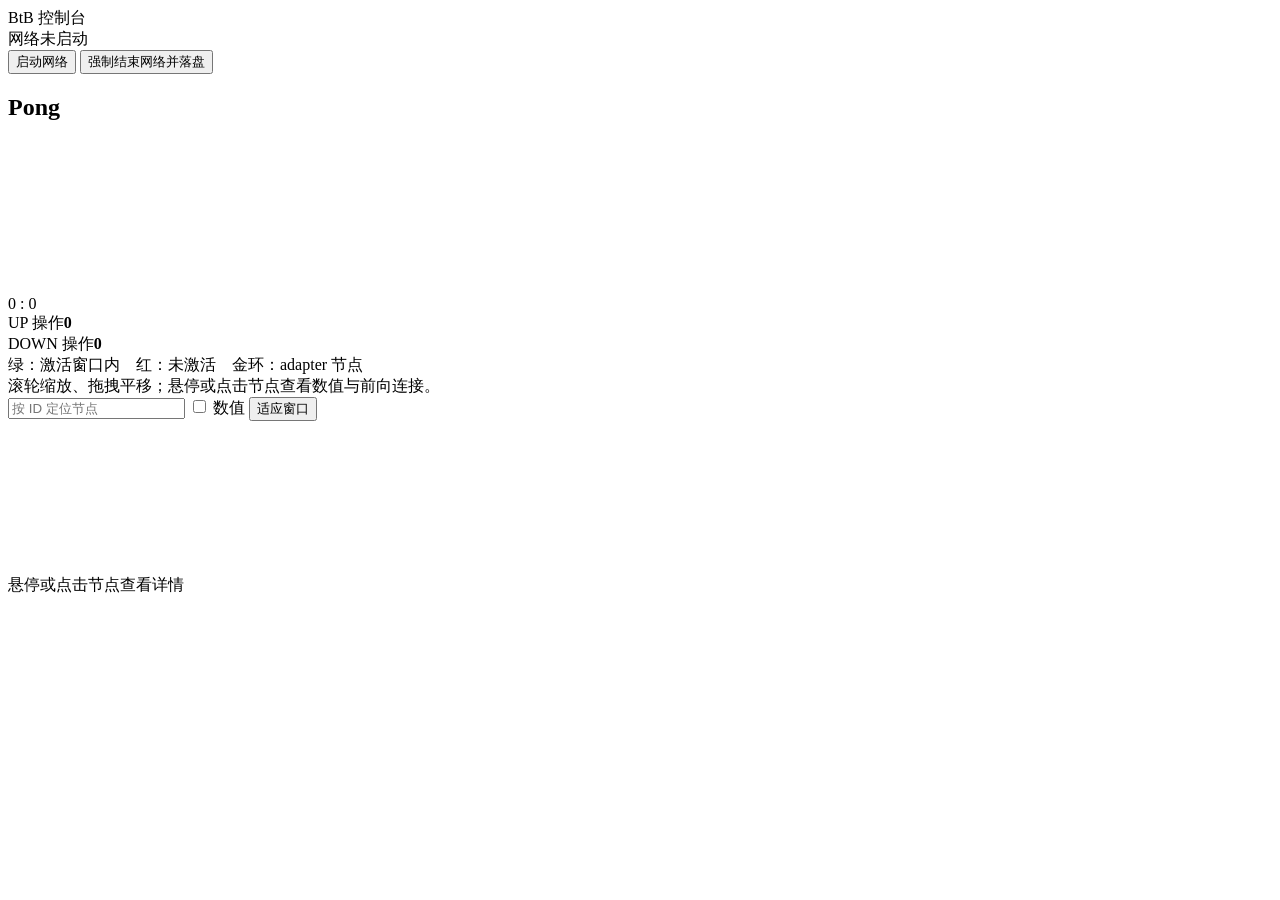
==== web/public/index.html @ 35f0154b "初始化 ADNN：节点网络、Pong 演示与浏览器控制台" ====
<!DOCTYPE html>
<html lang="zh-CN">
<head>
  <meta charset="utf-8">
  <title>BtB 神经网络控制台</title>
  <link rel="stylesheet" href="/style.css">
</head>
<body>
  <header>
    <div class="brand">BtB 控制台</div>
    <div class="stats" id="stats">网络未启动</div>
    <button id="start">启动网络</button>
    <button id="stop">强制结束网络并落盘</button>
  </header>

  <main>
    <section class="left">
      <div class="panel">
        <h2>Pong <span id="grid-size"></span></h2>
        <canvas id="pong"></canvas>
        <div class="score" id="score">0 : 0</div>
      </div>
      <div class="indicators">
        <div class="ind" id="ind-up"><span>UP 操作</span><b>0</b></div>
        <div class="ind" id="ind-down"><span>DOWN 操作</span><b>0</b></div>
      </div>
      <div class="legend">
        绿：激活窗口内　红：未激活　金环：adapter 节点<br>
        滚轮缩放、拖拽平移；悬停或点击节点查看数值与前向连接。
      </div>
    </section>

    <section class="right">
      <div class="toolbar">
        <input id="search" placeholder="按 ID 定位节点" inputmode="numeric">
        <label><input type="checkbox" id="values"> 数值</label>
        <button id="fit">适应窗口</button>
        <span class="gstats" id="graph-stats"></span>
      </div>
      <div class="graph-wrap">
        <canvas id="graph"></canvas>
        <div class="detail" id="detail">悬停或点击节点查看详情</div>
      </div>
    </section>
  </main>

  <script src="/app.js"></script>
</body>
</html>
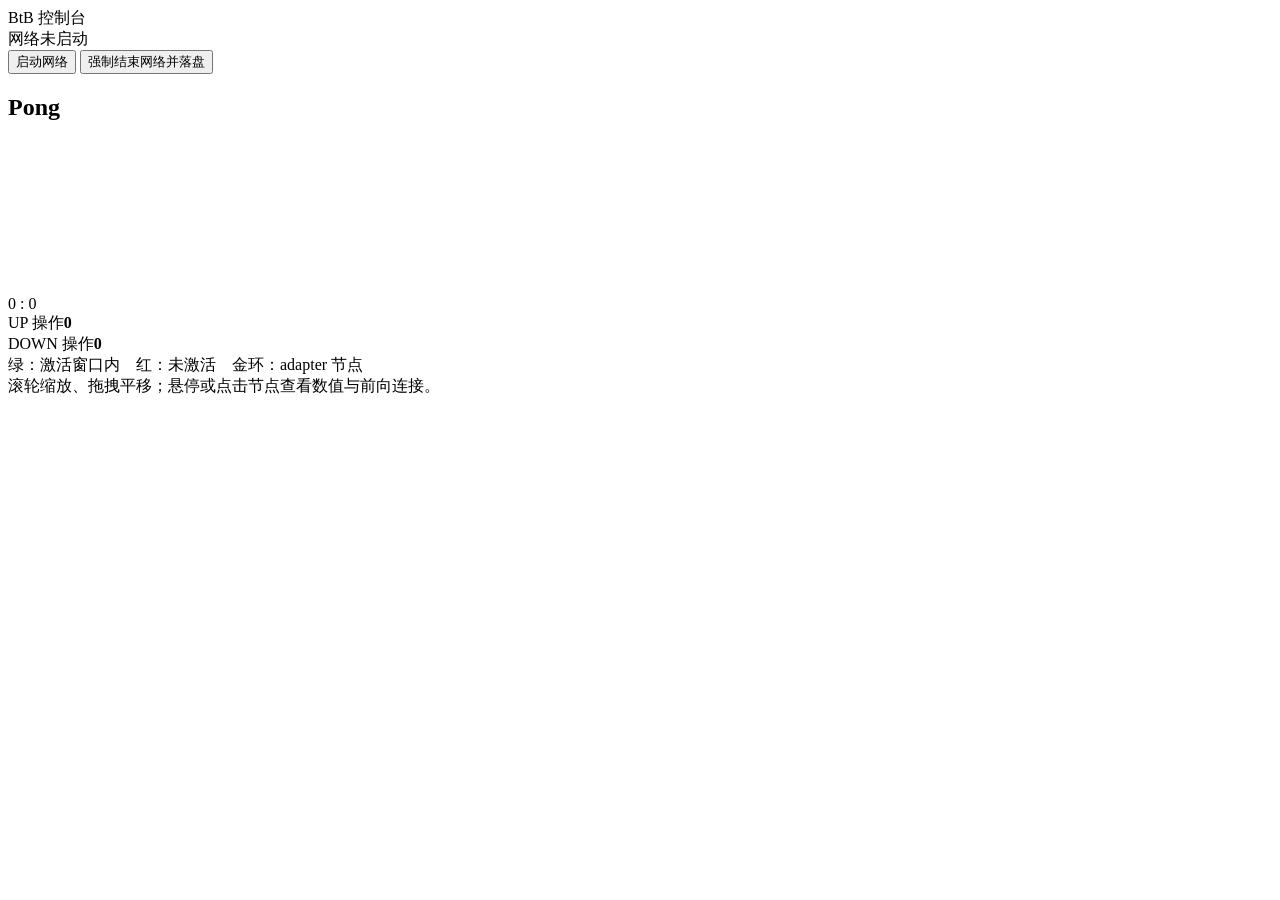
==== commit 772652e0: "refactor: 重构网络引擎为 SMCGP14，移除拓扑图面板 替换原多进程神经元引擎为 SMCGP14 实现，更新前端、启动脚本、测试用例，简化依赖。" ====
--- a/web/public/index.html
+++ b/web/public/index.html
@@ -29,19 +29,6 @@
         滚轮缩放、拖拽平移；悬停或点击节点查看数值与前向连接。
       </div>
     </section>
-
-    <section class="right">
-      <div class="toolbar">
-        <input id="search" placeholder="按 ID 定位节点" inputmode="numeric">
-        <label><input type="checkbox" id="values"> 数值</label>
-        <button id="fit">适应窗口</button>
-        <span class="gstats" id="graph-stats"></span>
-      </div>
-      <div class="graph-wrap">
-        <canvas id="graph"></canvas>
-        <div class="detail" id="detail">悬停或点击节点查看详情</div>
-      </div>
-    </section>
   </main>
 
   <script src="/app.js"></script>
